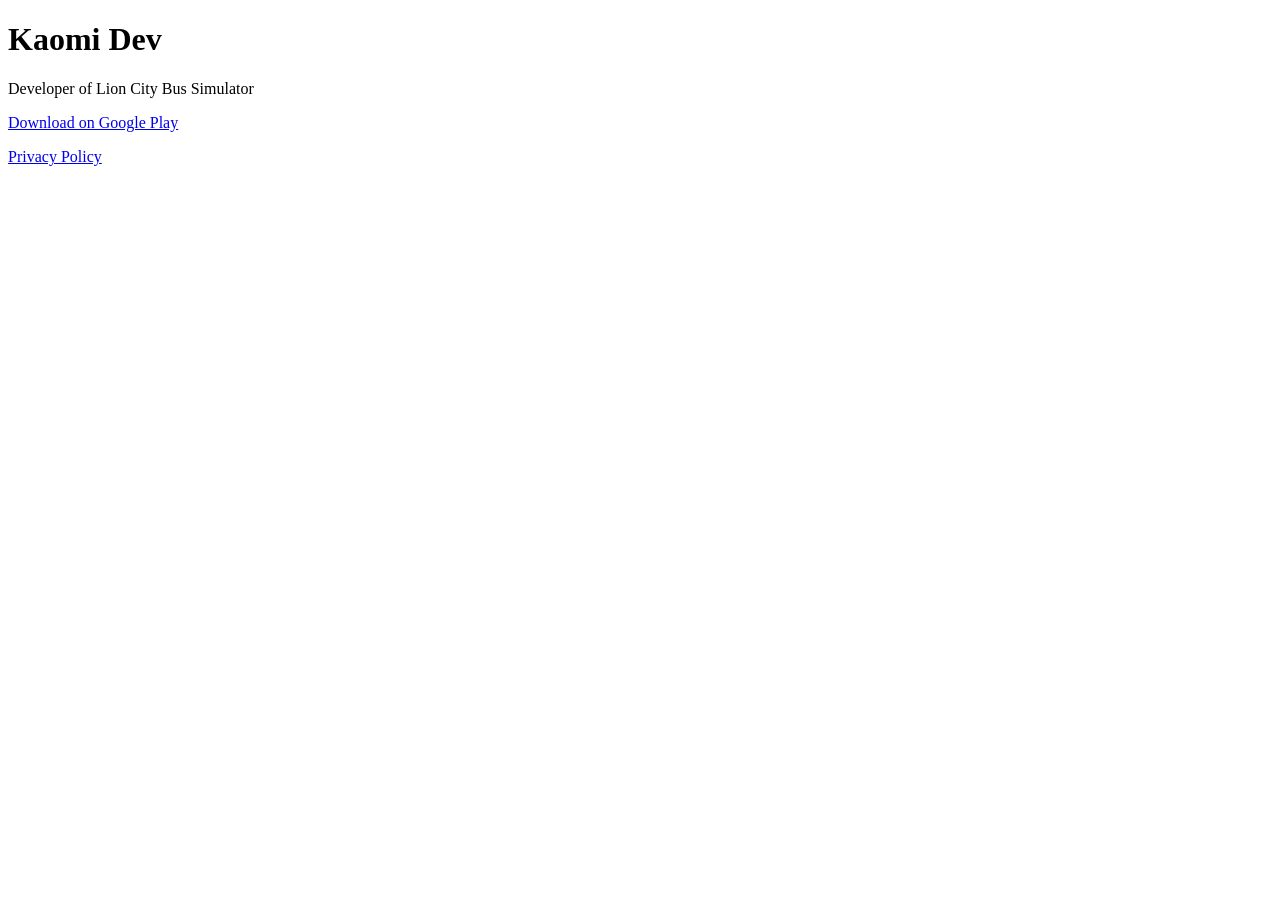
==== index.html @ a39951a5 "Create index.html" ====
<!DOCTYPE html>
  <html>
  <head>
      <title>Kaomi Dev</title>
  </head>
  <body>
      <h1>Kaomi Dev</h1>
      <p>Developer of Lion City Bus Simulator</p>
      <p><a href="https://play.google.com/store/apps/details?id=com.kaomi.lioncitybussimulator">Download on Google Play</a></p>
      <p><a href="/lion-city-bus-privacy/">Privacy Policy</a></p>
  </body>
  </html>
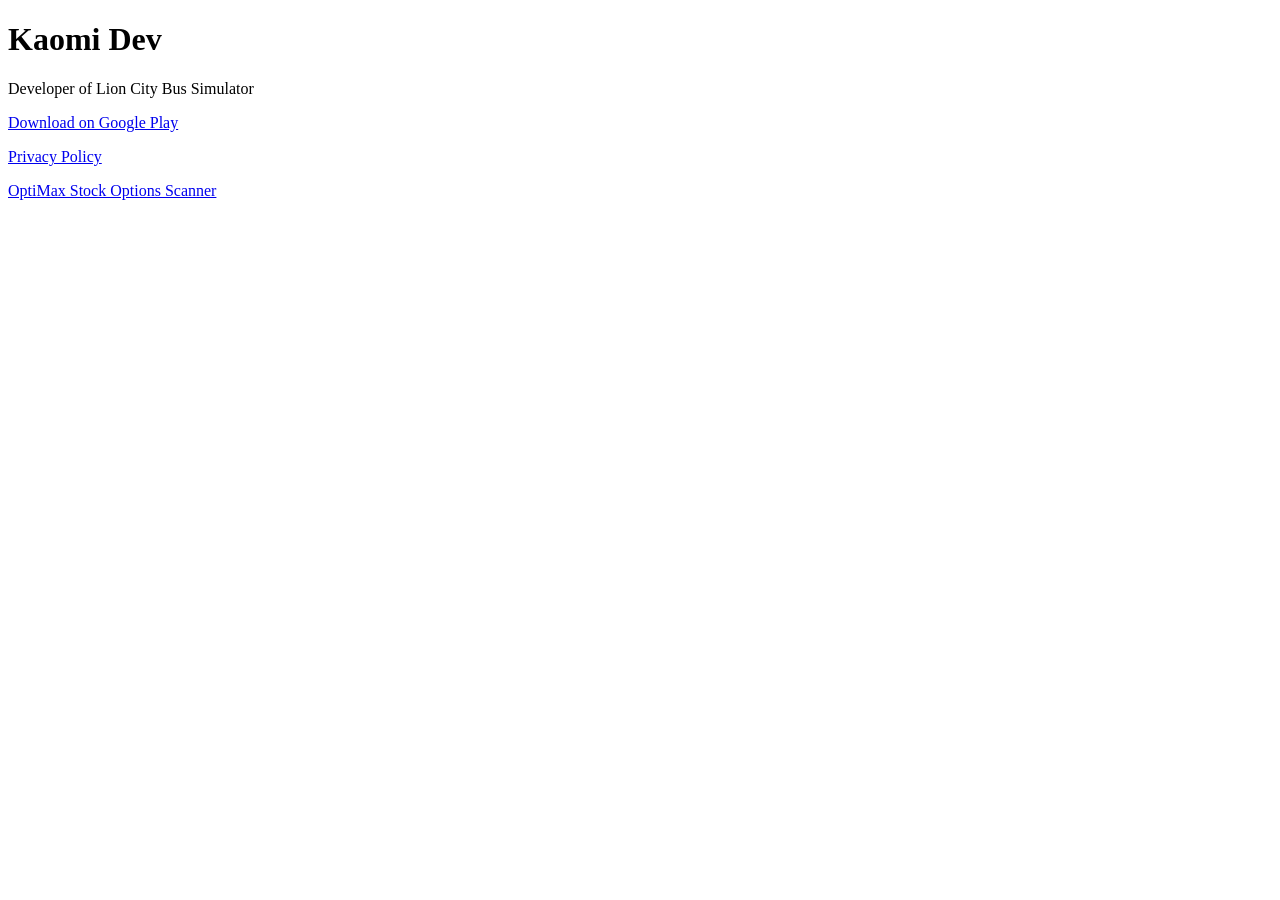
==== commit 2f39d52c: "Add OptiMax stock options scanner for US and SGX markets Full-featured client-side options scanner t" ====
--- a/index.html
+++ b/index.html
@@ -8,5 +8,6 @@
       <p>Developer of Lion City Bus Simulator</p>
       <p><a href="https://play.google.com/store/apps/details?id=com.kaomi.lioncitybussimulator">Download on Google Play</a></p>
       <p><a href="/lion-city-bus-privacy/">Privacy Policy</a></p>
+      <p><a href="/scanner/">OptiMax Stock Options Scanner</a></p>
   </body>
   </html>
